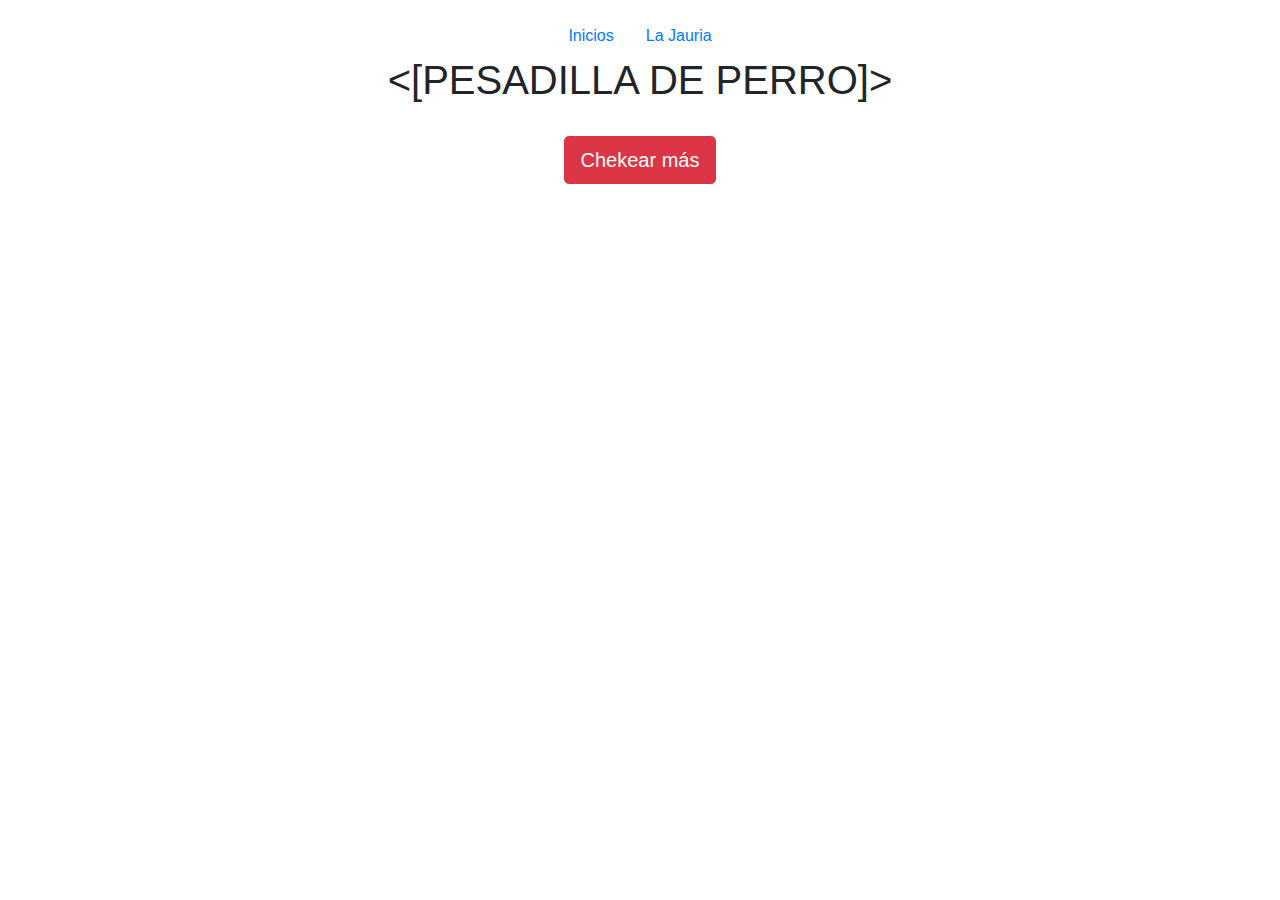
==== index.html @ 8243256d "Add files via upload" ====
<!doctype html>
<html lang="es">
  <head>
	<title>PESADILLA DE PERRO</title>
	<!-- Required meta tags -->
	<meta charset="utf-8">
	<meta name="viewport" content="width=device-width, initial-scale=1, shrink-to-fit=no">
	<link rel="icon" href="img/favicon_io/favicon-16x16.png" sizes="16x16" type="image/png">
	<link rel="icon" href="img/favicon_io/favicon.ico">

	<link rel="stylesheet" href="https://stackpath.bootstrapcdn.com/bootstrap/4.3.1/css/bootstrap.min.css" integrity="sha384-ggOyR0iXCbMQv3Xipma34MD+dH/1fQ784/j6cY/iJTQUOhcWr7x9JvoRxT2MZw1T" crossorigin="anonymous">

	<!-- Bootstrap CSS -->
	<style>
		.bd-placeholder-img {
		  font-size: 1.125rem;
		  text-anchor: middle;
		  -webkit-user-select: none;
		  -moz-user-select: none;
		  -ms-user-select: none;
		  user-select: none;
		}
  
		@media (min-width: 768px) {
		  .bd-placeholder-img-lg {
			font-size: 3.5rem;
		  }
		}
	  </style>
	  <link rel="stylesheet" href="css/estiloindex.css">	  
  </head>
  <body class="text-center">
    <div class="cover-container d-flex w-100 h-100 p-3 mx-auto flex-column">
  <header class="masthead mb-auto">  
      <nav class="nav nav-masthead justify-content-center">
		<a class="nav-link active" href="index.html">Inicios</a>
        
        <a class="nav-link" href="laJauria.html">La Jauria</a>
      </nav>    
  </header>

  <main role="main" class="inner cover">
	<h1 class="cover-heading"><[PESADILLA DE PERRO]></h1>
	<br>
    <p class="lead">
	  <a href="ciudadPesadilla.html" class="btn btn-lg btn-danger">Chekear más</a>	  
	</p>	
	</main>

	
  <footer class="mastfoot mt-auto">
    <div class="inner">
    </div>
  </footer>
</div>
</body>
</html>
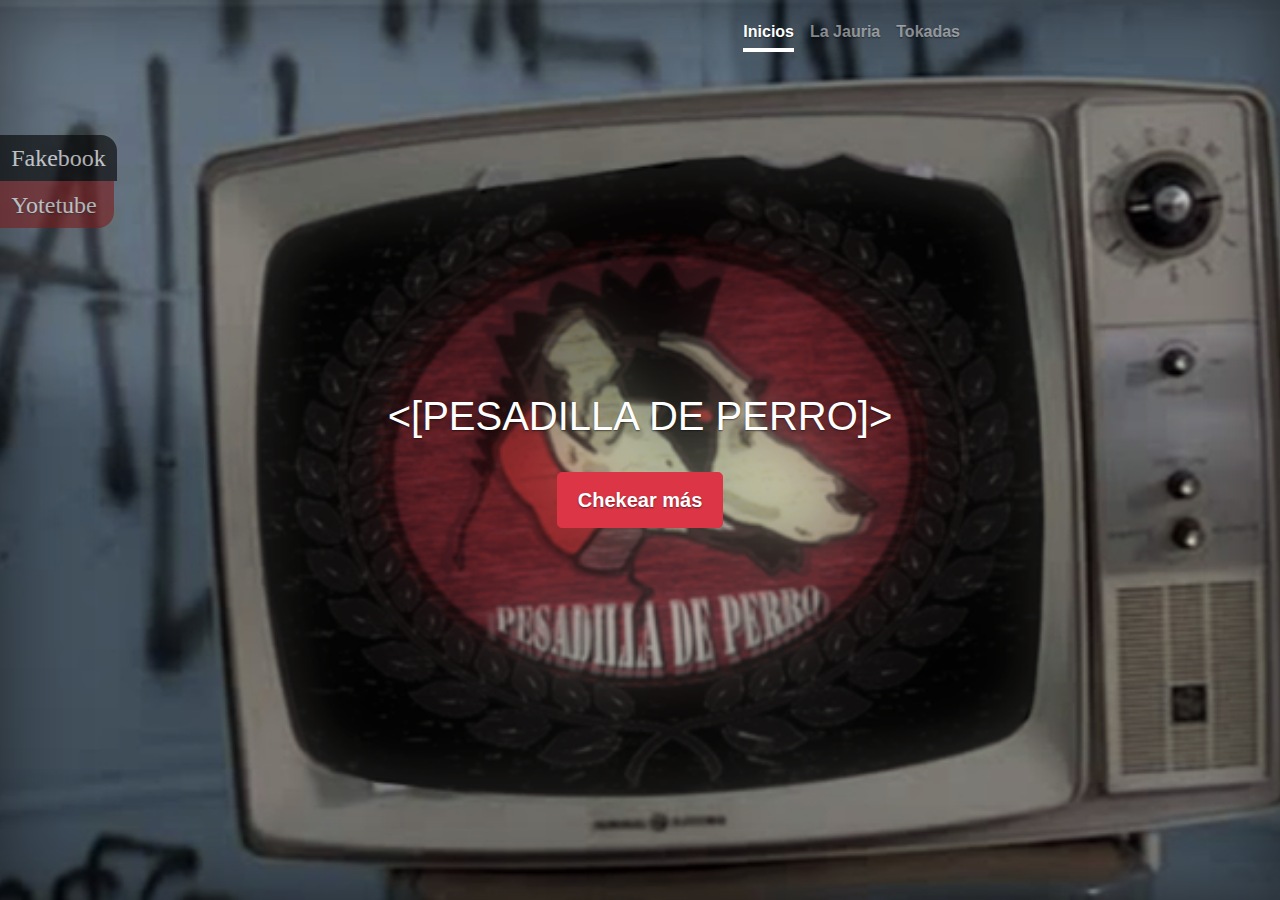
==== commit aa912fb2: "Add files via upload" ====
--- a/index.html
+++ b/index.html
@@ -7,7 +7,8 @@
 	<meta name="viewport" content="width=device-width, initial-scale=1, shrink-to-fit=no">
 	<link rel="icon" href="img/favicon_io/favicon-16x16.png" sizes="16x16" type="image/png">
 	<link rel="icon" href="img/favicon_io/favicon.ico">
-
+	<link rel="stylesheet" href="css/fonts.css">
+	<link rel="stylesheet" href="css/main.css">
 	<link rel="stylesheet" href="https://stackpath.bootstrapcdn.com/bootstrap/4.3.1/css/bootstrap.min.css" integrity="sha384-ggOyR0iXCbMQv3Xipma34MD+dH/1fQ784/j6cY/iJTQUOhcWr7x9JvoRxT2MZw1T" crossorigin="anonymous">
 
 	<!-- Bootstrap CSS -->
@@ -28,14 +29,19 @@
 		}
 	  </style>
 	  <link rel="stylesheet" href="css/estiloindex.css">	  
+	  <div class="social-bar"> 
+		  <a href="https://www.facebook.com/PedePerro/?epa=SEARCH_BOX" class="icon icon-facebook" target="_blank">Fakebook</a>
+		  <a href="https://www.youtube.com/channel/UCqwQ9_fyyqPRkwtzrqvbpsw/videos?view_as=subscriber" class="icon icon-youtube" target="_blank">Yotetube&nbsp;</a>	  
+	</div>
   </head>
   <body class="text-center">
     <div class="cover-container d-flex w-100 h-100 p-3 mx-auto flex-column">
   <header class="masthead mb-auto">  
       <nav class="nav nav-masthead justify-content-center">
-		<a class="nav-link active" href="index.html">Inicios</a>
-        
-        <a class="nav-link" href="laJauria.html">La Jauria</a>
+		<a class="nav-link active" href="index.html">Inicios</a>        
+		<a class="nav-link" href="laJauria.html">La Jauria</a>
+		<a class="nav-link" href="tocadas.html">Tokadas</a>
+		
       </nav>    
   </header>
 
--- a/css/fonts.css
+++ b/css/fonts.css
@@ -0,0 +1,26 @@
+@font-face {
+  font-family: 'icomoon';
+  src:  url('fonts/icomoon.eot?iihz7d');
+  src:  url('fonts/icomoon.eot?iihz7d#iefix') format('embedded-opentype'),
+    url('fonts/icomoon.ttf?iihz7d') format('truetype'),
+    url('fonts/icomoon.woff?iihz7d') format('woff'),
+    url('fonts/icomoon.svg?iihz7d#icomoon') format('svg');
+  font-weight: normal;
+  font-style: normal;
+  font-display: block;
+}
+
+[class^="icon-"], [class*=" icon-"] {
+  /* use !important to prevent issues with browser extensions that change fonts */
+  font-family: 'icomoon' !important;
+  font-style: normal;
+  font-weight: normal;
+  font-variant: normal;
+  text-transform: none;
+  line-height: 1;
+
+  /* Better Font Rendering =========== */
+  -webkit-font-smoothing: antialiased;
+  -moz-osx-font-smoothing: grayscale;
+}
+
--- a/css/main.css
+++ b/css/main.css
@@ -0,0 +1,49 @@
+html{
+    font-size: 16px;
+}
+
+.social-bar{
+    position: fixed;
+    left: 0;
+    top: 15%;
+    font-size: 1.5em;
+    display: flex;
+    flex-direction: column;
+    align-items: flex-start;
+    z-index: 100;
+  }
+  
+  .icon{
+    color: white;
+    text-decoration: none;
+    padding: .7rem;
+    display: flex;
+    transition: all .5s;
+  }
+  
+  .icon-facebook{
+    background: black;
+    opacity: 0.6;  
+  }
+  
+  .icon-youtube{
+    background: rgb(124, 29, 29);
+    opacity: 0.6;
+  }
+  
+  .icon:first-child{
+    border-radius: 0 1rem 0 0;
+  }
+  
+  .icon:last-child{
+    border-radius: 0 0 1rem 0;
+  }
+  
+  .icon:hover{
+    padding-left: 3rem;
+    text-decoration: none;
+    color: crimson;
+    opacity: 1;
+    border-radius: 0 1rem 1rem 0;
+    box-shadow:  0 0 .5rem rgba(0, 0, 0, .42);  
+  }--- a/css/estiloindex.css
+++ b/css/estiloindex.css
@@ -0,0 +1,110 @@
+/* Move down content because we have a fixed navbar that is 3.5rem tall */
+
+ * Globals
+ */
+
+/* Links */
+a,
+a:focus,
+a:hover {
+  color: #fff;
+}
+
+/* Custom default button */
+.btn-secondary,
+.btn-secondary:hover,
+.btn-secondary:focus {
+  color: #333;
+  text-shadow: none; /* Prevent inheritance from `body` */
+  background-color: #fff;
+  border: .05rem solid #fff;
+}
+
+
+/*
+ * Base structure
+ */
+
+html,
+body {
+  height: 100%;
+  background: url("../img/Banner.png");
+  background-size: cover;
+  background-position: center;
+  background-attachment: fixed;  
+}
+
+body {
+  display: -ms-flexbox;
+  display: flex;
+  color: #fff;
+  text-shadow: 0 .05rem .1rem rgba(0, 0, 0, .5);
+  box-shadow: inset 0 0 5rem rgba(0, 0, 0, .5);
+}
+
+.cover-container {
+  max-width: 42em;
+}
+
+
+/*
+ * Header
+ */
+.masthead {
+  margin-bottom: 2rem;
+}
+
+.masthead-brand {
+  margin-bottom: 0;
+}
+
+.nav-masthead .nav-link {
+  padding: .25rem 0;
+  font-weight: 700;
+  color: rgba(255, 255, 255, .5);
+  background-color: transparent;
+  border-bottom: .25rem solid transparent;
+}
+
+.nav-masthead .nav-link:hover,
+.nav-masthead .nav-link:focus {
+  border-bottom-color: rgba(255, 255, 255, .25);
+}
+
+.nav-masthead .nav-link + .nav-link {
+  margin-left: 1rem;
+}
+
+.nav-masthead .active {
+  color: #fff;
+  border-bottom-color: #fff;
+}
+
+@media (min-width: 48em) {
+  .masthead-brand {
+    float: left;
+  }
+  .nav-masthead {
+    float: right;
+  }
+}
+
+
+/*
+ * Cover
+ */
+.cover {
+  padding: 0 1.5rem;
+}
+.cover .btn-lg {
+  padding: .75rem 1.25rem;
+  font-weight: 700;
+}
+
+
+/*
+ * Footer
+ */
+.mastfoot {
+  color: rgba(255, 255, 255, .5);
+}